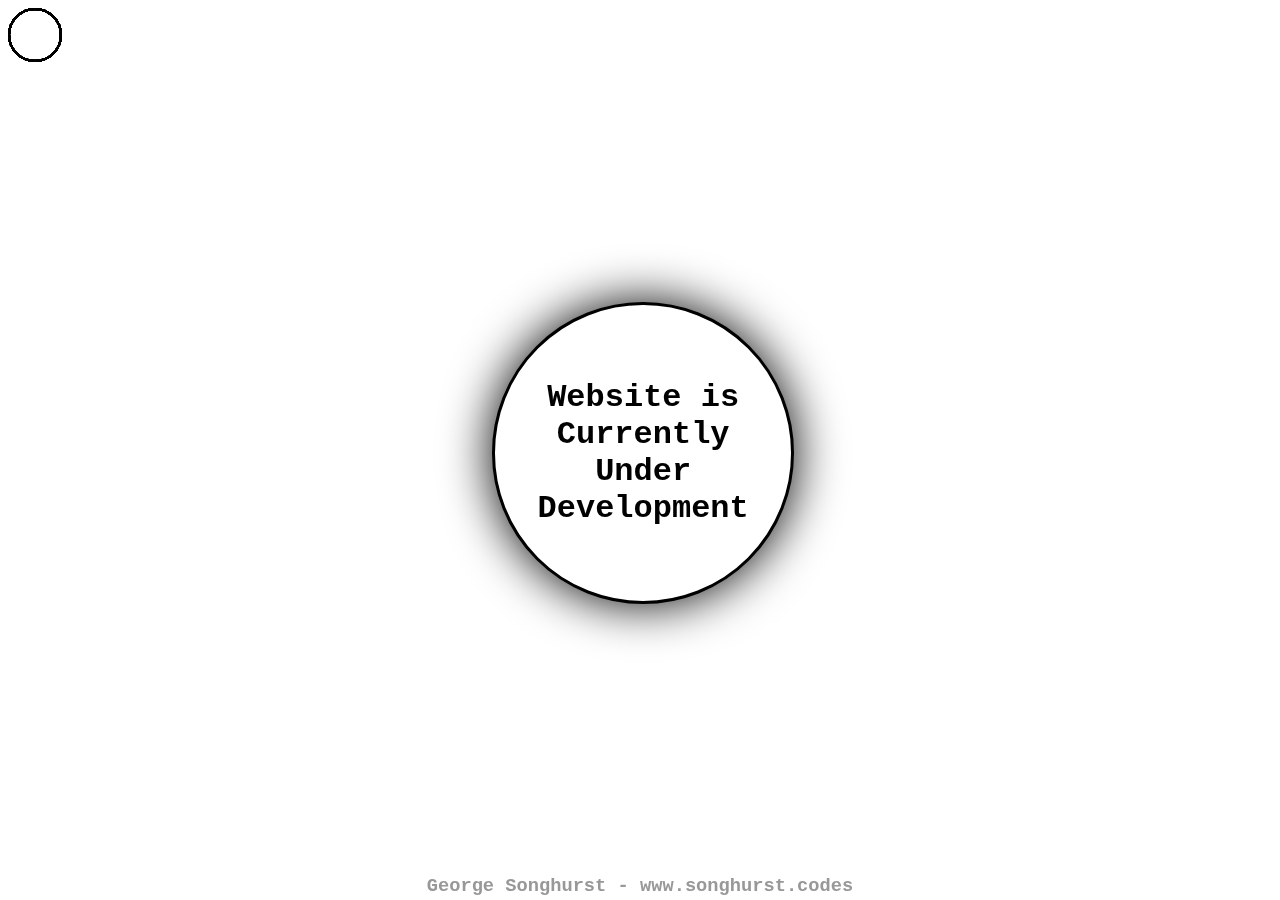
==== index.html @ c309327b "Initial commit of webpages" ====
<html>
    <head>
        <title>Under Maintance</title>
        <link rel="stylesheet" type="text/css" href="style_sheets/defaultPage.css">
        <link rel="stylesheet" type="text/css" href="style_sheets/drop_background.css">
        <script type='text/javascript' src='scripts/circle_border.js'></script>
        <script type='text/javascript' src='scripts/drop_background.js'></script>
        <script type='text/javascript' src='scripts/tools.js'></script>
    </head>
    <body>
        <script>init_background(50);</script>
        <h1 class="circleText">Website is Currently Under Development</h1>
        <h3 id="footer">George Songhurst - www.songhurst.codes</h3>
        <script type='text/javascript'>
            centerToSelf('circleText');
            createBorder('circleText');
        </script>
    </body>
</html>
---- style_sheets/defaultPage.css ----
.circleText {
    font-family: "Courier New", Courier, monospace;
    text-align: center;
    position: fixed;
    color: #000000;
    width: 20%;
    top: 50%;
    left: 50%;
    -webkit-animation: fade 8s infinite ease-in-out;
    animation: fade 8s infinite ease-in-out;
}

.circleBorder {
    border: 3px solid black;
    position: fixed;
    top: 50%;
    left: 50%;
    background-color: #FFFFFF;
    box-shadow: 0px 0px 50px #000000;
    border-radius: 50%;
}

@-webkit-keyframes fade {
    0% {
        color: #000000;
    }
    25% {
        color: #D0D0D0;
    }
    50% {
        color: #989898;
    }
    75% {
        color: #D0D0D0;
    }
    100% {
        color: #000000;
    }
}

@keyframes fade {
    0% {
        color: #000000;
    }
    25% {
        color: #D0D0D0;
    }
    50% {
        color: #989898;
    }
    75% {
        color: #D0D0D0;
    }
    100% {
        color: #000000;
    }
}

.link:hover {
    cursor: hand;
    cursor: pointer;
}

#footer {
    font-family: "Courier New", Courier, monospace;
    text-align: center;
    position: fixed;
    color: #989898;
    top: 100%;
    left: 50%;
    transform: translate(-50%, -200%);
}
---- style_sheets/drop_background.css ----
.drop {
    width: 50px;
    height: 50px;
    position: absolute;
    border: 2px solid;
    border-radius: 100%;
    -webkit-animation: scaleOut ease-out infinite;
    animation: scaleOut ease-out infinite;
}

@-webkit-keyframes scaleOut {
    0% {
        -webkit-transform: scale(0);
    }
    100% {
        -webkit-transform: scale(1);
        opacity: 0;
    }
}

@keyframes scaleOut {
    0% {
        transform: scale(0);
    }
    100% {
        transform: scale(1);
        opacity: 0;
    }
}
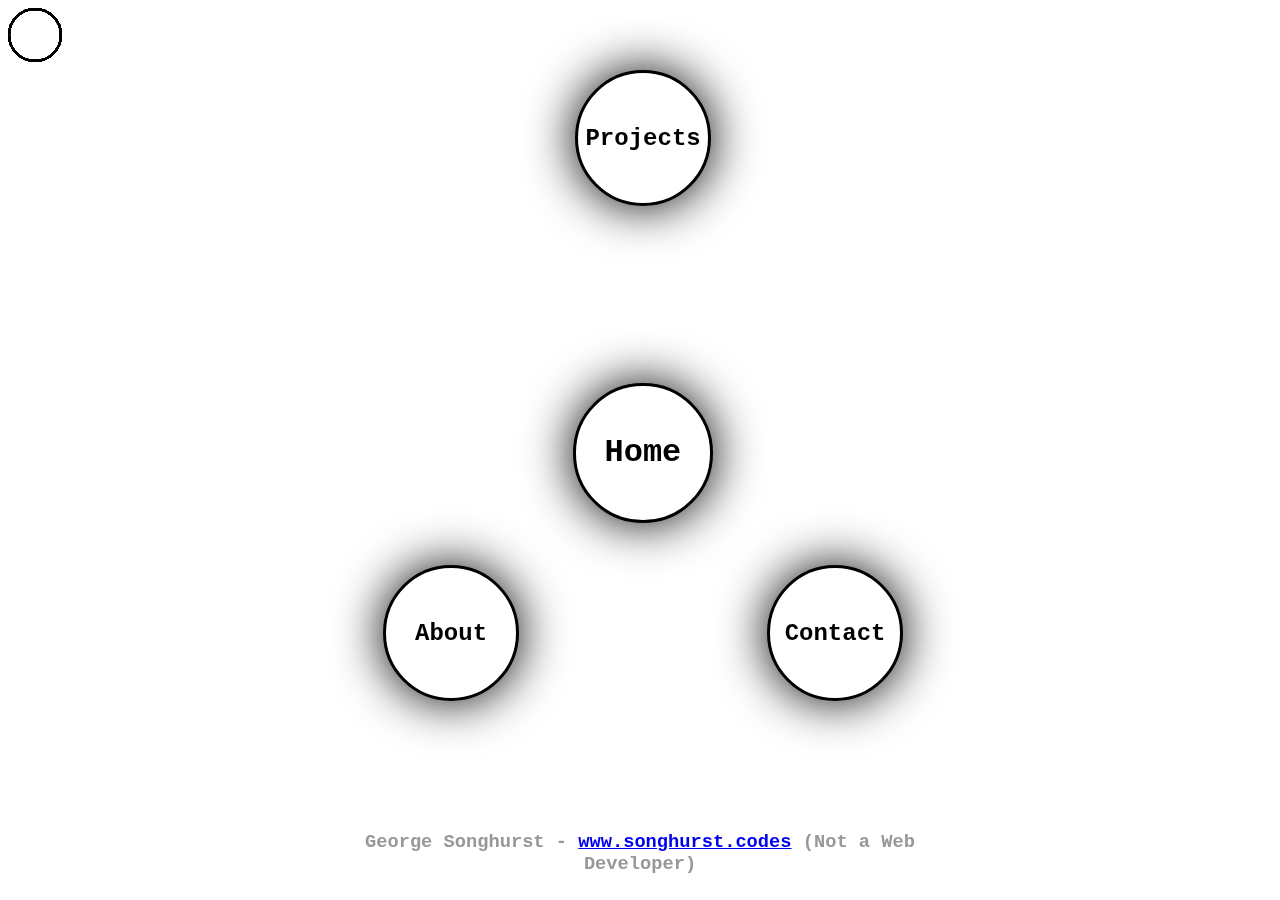
==== commit 57e2f85a: "Updated to include portfolio work and made website live." ====
--- a/index.html
+++ b/index.html
@@ -1,19 +1,23 @@
 <html>
     <head>
-        <title>Under Maintance</title>
+        <title>Home</title>
         <link rel="stylesheet" type="text/css" href="style_sheets/defaultPage.css">
         <link rel="stylesheet" type="text/css" href="style_sheets/drop_background.css">
+        <link rel="stylesheet" type="text/css" href="style_sheets/home_page.css">
         <script type='text/javascript' src='scripts/circle_border.js'></script>
         <script type='text/javascript' src='scripts/drop_background.js'></script>
         <script type='text/javascript' src='scripts/tools.js'></script>
     </head>
     <body>
         <script>init_background(50);</script>
-        <h1 class="circleText">Website is Currently Under Development</h1>
-        <h3 id="footer">George Songhurst - www.songhurst.codes</h3>
+        <h1 class="circleText" style='width: 10%;'>Home</h1>
+        <a href="Projects.html"><h2 class="circleText link" style='width: 10%; top: 15%'>Projects</h2></a>
+        <a href="About.html"><h2 class="circleText link" style='width: 10%; top: 70%; left: 35%'>About</h2></a>
+        <a href="mailto:contact@songhurst.codes"><h2 class="circleText link" style='width: 10%; top: 70%; left: 65%'>Contact</h2></a>
+        <h3 id="footer">George Songhurst - <a href="http://www.songhurst.codes">www.songhurst.codes</a> (Not a Web Developer)</h3>
         <script type='text/javascript'>
             centerToSelf('circleText');
             createBorder('circleText');
         </script>
     </body>
-</html>+</html>
--- a/style_sheets/home_page.css
+++ b/style_sheets/home_page.css
@@ -0,0 +1,26 @@
+#Projects {
+    transition: background-color 0.5s ease-in-out, box-shadow 0.5s ease-in;
+}
+
+#Projects:hover {
+    box-shadow: 0px 0px 50px #73C38F;
+    background-color: #73C38F;
+}
+
+#About {
+    transition: background-color 0.5s ease-in-out, box-shadow 0.5s ease-in;
+}
+
+#About:hover {
+    box-shadow: 0px 0px 50px #8B6BC1;
+    background-color: #8B6BC1;
+}
+
+#Contact {
+    transition: background-color 0.5s ease-in-out, box-shadow 0.5s ease-in;
+}
+
+#Contact:hover {
+    box-shadow: 0px 0px 50px #73AFC2;
+    background-color: #73AFC2;
+}